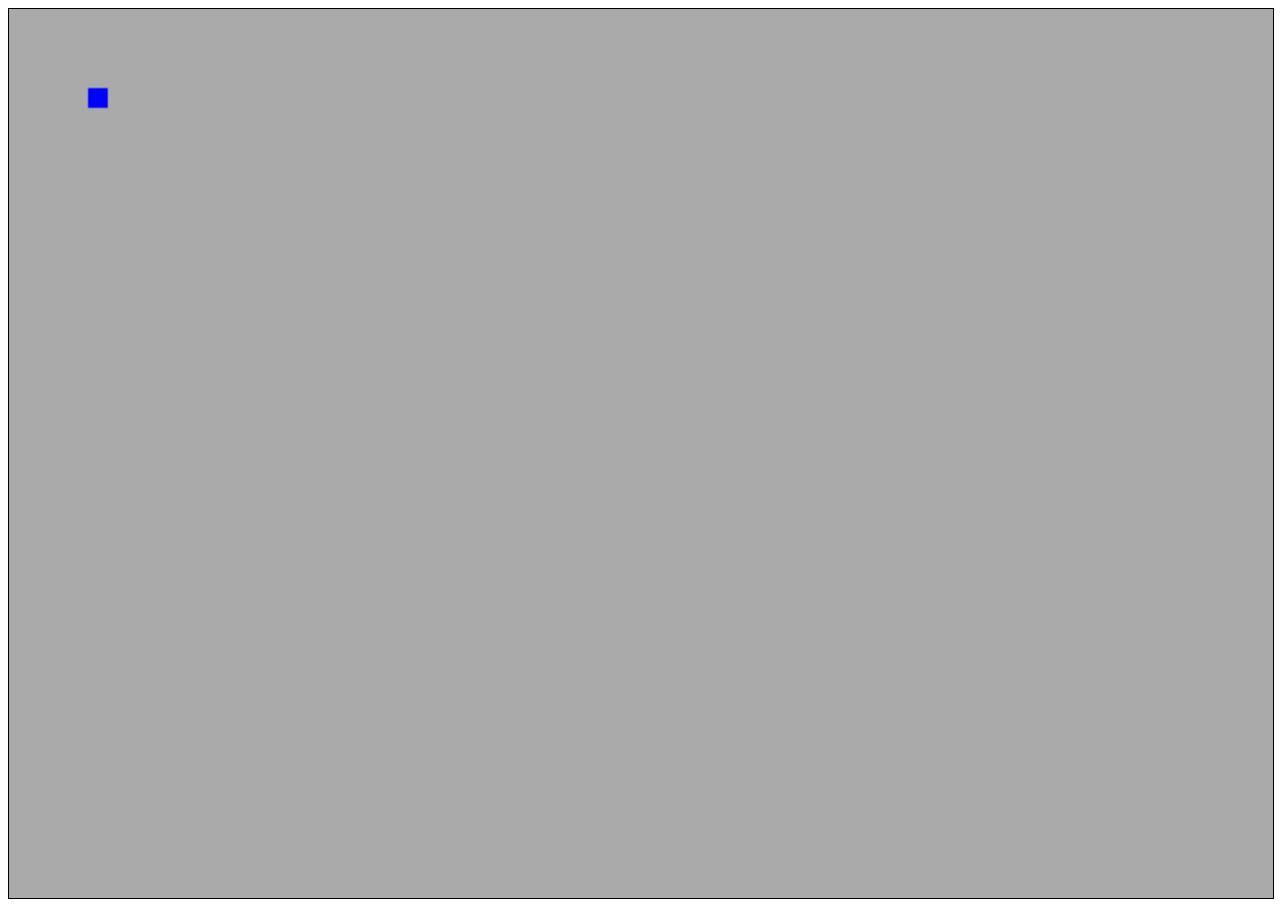
==== game.html @ c048865b "Add files via upload" ====
<!DOCTYPE html>
<html lang="en">

<head>
    <meta charset="UTF-8" />
    <meta http-equiv="X-UA-Compatible" content="IE=edge" />
    <meta name="viewport" content="width=device-width, initial-scale=1.0" />
    <!-- <link rel="stylesheet" href="style.css" /> -->
    <title>Document</title>
    <style>
        h1,
        h2 {
            font-family: Lato;
        }

        canvas {
            background-color: #aaa;
            border: 1px solid;
            display: inline;
            width: 100%;
            margin: 0;
            /* margin:0 auto 0 auto;
            margin-right: auto;
            margin-left: auto; */
        }
    </style>
</head>

<body onload="start()">
    <div id="app"></div>
    <script>

        const gameArea = {
            canvas: document.createElement('canvas'),
            start: function () {
                this.canvas.width = window.innerWidth/2;
                this.canvas.height = window.innerHeight/2;
                this.context = this.canvas.getContext('2d');
                document.body.insertBefore(this.canvas, document.body.childNodes[0]);
            },
        };
        class Component {
            constructor(w, h, c, x, y) {
                this.width = w;
                this.height = h;
                this.color = c;
                this.x = x;
                this.y = y;
                let ctx = gameArea.context;
                ctx.fillStyle = this.color;
                ctx.fillRect(this.x, this.y, this.width, this.height);
            }

        }
        window.onload = () => {
            gameArea.start();
            let obj = new Component(10,10,"blue",40,40);
        };
    </script>
</body>

</html>
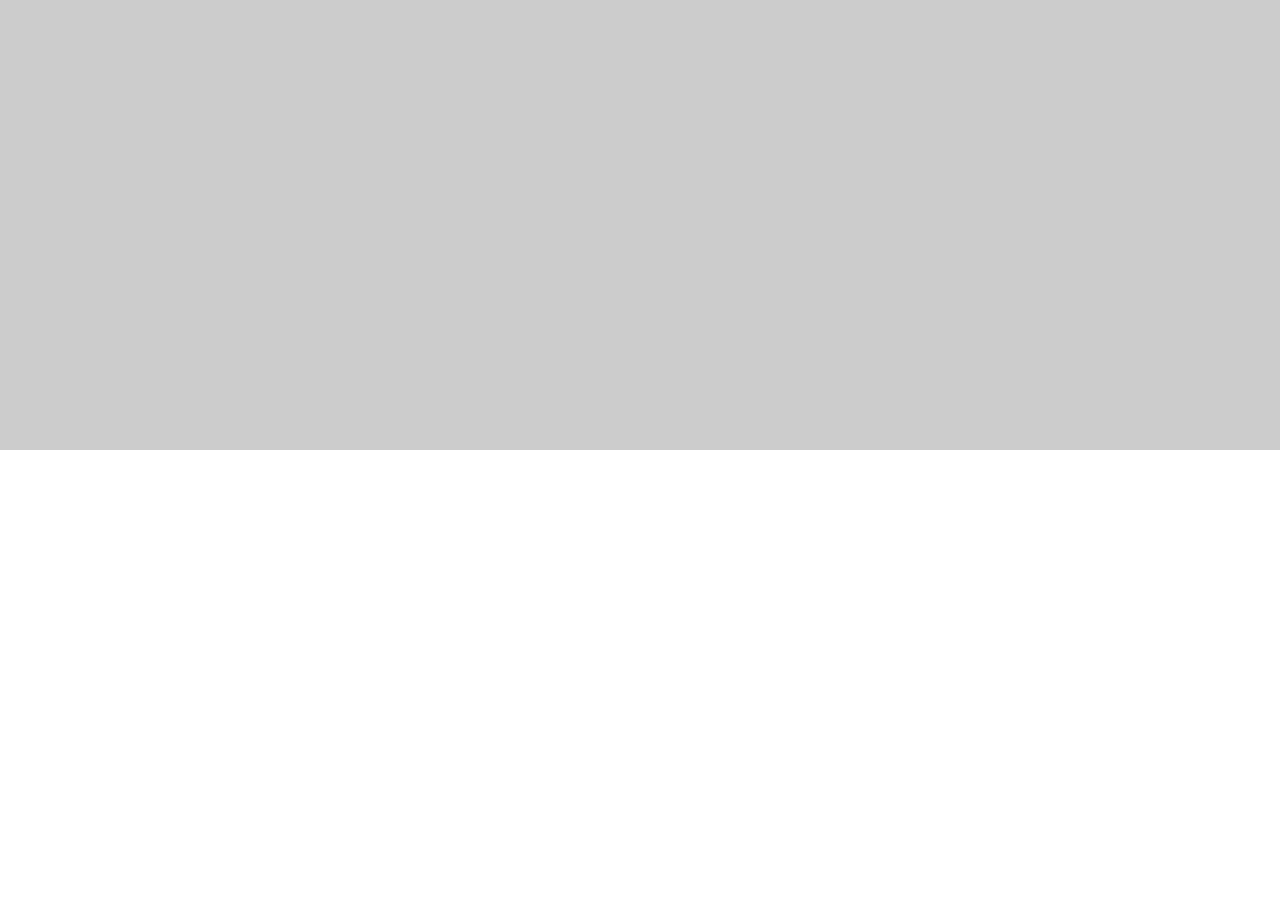
==== commit c250e9cb: "Add files via upload" ====
--- a/game.html
+++ b/game.html
@@ -2,60 +2,69 @@
 <html lang="en">
 
 <head>
-    <meta charset="UTF-8" />
-    <meta http-equiv="X-UA-Compatible" content="IE=edge" />
-    <meta name="viewport" content="width=device-width, initial-scale=1.0" />
-    <!-- <link rel="stylesheet" href="style.css" /> -->
+    <meta charset="UTF-8">
+    <meta http-equiv="X-UA-Compatible" content="IE=edge">
+    <meta name="viewport" content="width=device-width, initial-scale=1.0">
     <title>Document</title>
     <style>
-        h1,
-        h2 {
-            font-family: Lato;
+        * {
+            box-sizing: border-box;
+            margin: 0;
+        }
+
+        #root {
+            width: 100vw;
         }
 
         canvas {
-            background-color: #aaa;
-            border: 1px solid;
-            display: inline;
-            width: 100%;
-            margin: 0;
-            /* margin:0 auto 0 auto;
-            margin-right: auto;
-            margin-left: auto; */
+            background-color: #ccc;
         }
     </style>
 </head>
 
-<body onload="start()">
-    <div id="app"></div>
+<body onload="main()">
+    <div id="root">
+
+    </div>
     <script>
 
-        const gameArea = {
-            canvas: document.createElement('canvas'),
+        var coin;
+        var gameArea = {
+            canvas: document.createElement("canvas"),
             start: function () {
-                this.canvas.width = window.innerWidth/2;
-                this.canvas.height = window.innerHeight/2;
-                this.context = this.canvas.getContext('2d');
-                document.body.insertBefore(this.canvas, document.body.childNodes[0]);
-            },
-        };
-        class Component {
-            constructor(w, h, c, x, y) {
-                this.width = w;
-                this.height = h;
-                this.color = c;
-                this.x = x;
-                this.y = y;
-                let ctx = gameArea.context;
-                ctx.fillStyle = this.color;
-                ctx.fillRect(this.x, this.y, this.width, this.height);
+                this.canvas.width = window.innerWidth;
+                this.canvas.height = window.innerHeight / 2;
+                this.context = this.canvas.getContext("2d");
+                document.getElementById("root").appendChild(this.canvas);
             }
+        }
 
+        function Coin(){
+            this.start = function(props){
+                this.x = props.x;
+                this.y = props.y;
+                this.width = props.width;
+                this.height = props.height;
+                this.image = props.image;
+                this.context = props.context;
+                this.context.fillStyle(props.color);
+                this.context.fillRect(x, y, this.width, this.height);
+            }
         }
-        window.onload = () => {
+
+        function main() {
             gameArea.start();
-            let obj = new Component(10,10,"blue",40,40);
-        };
+            coin = new Coin();
+            coin.start({
+                x: 100,
+                y: 100,
+                width: 100,
+                height: 100,
+                image: "",
+                color: "blue",
+                context: gameArea.context
+            });
+        }
     </script>
 </body>
 
